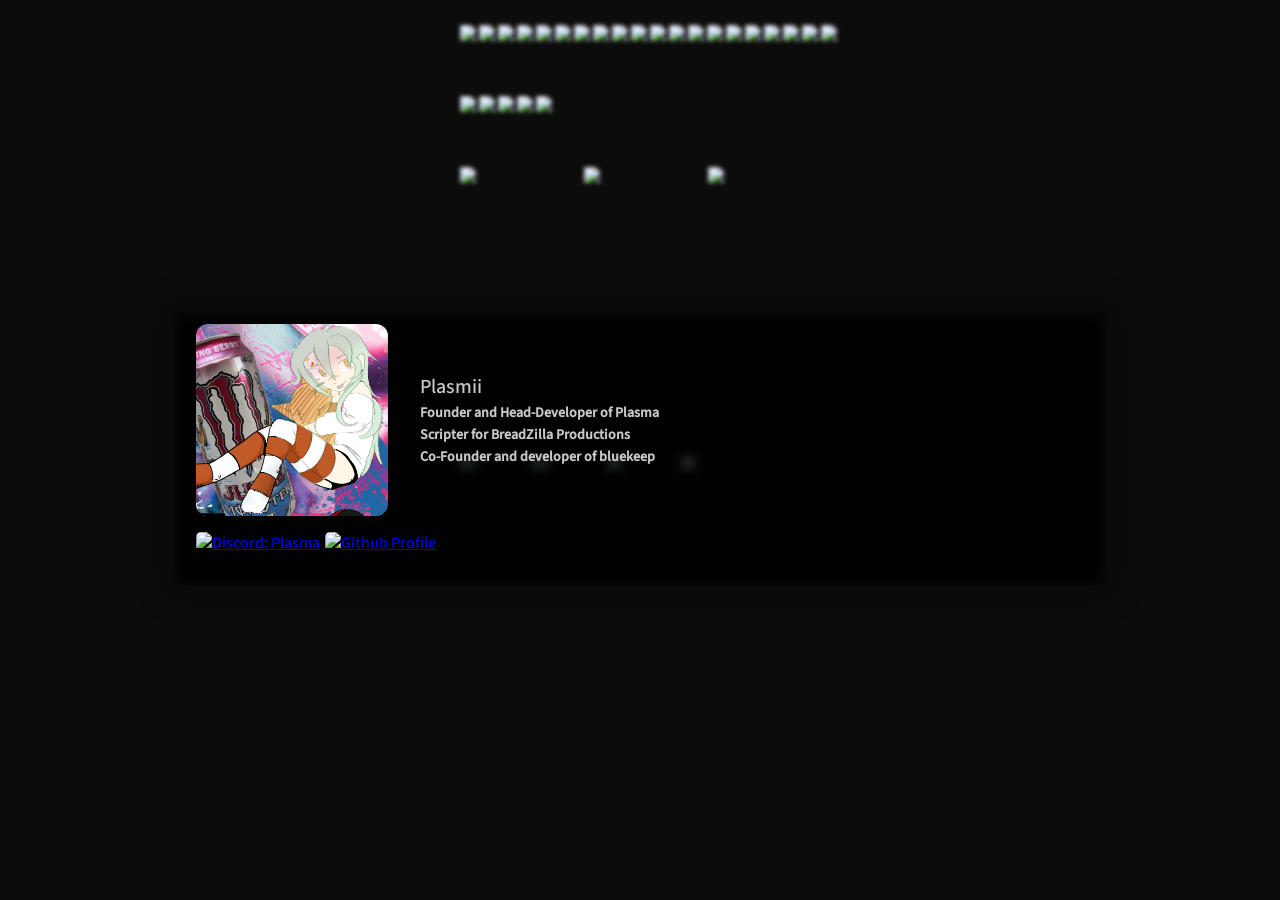
==== About/index.html @ 6d702d3c "Add files via upload" ====
<!DOCTYPE html>
<html>
    <head>
        <meta charset="UTF-8">
        <meta name="viewport" content="width=device-width, initial-scale=1.0">
        <title></title>
        <meta name="title" property="og:title" content="Plasmii">
        <meta name="Description" property="og:description" content="">
        <meta name="Keywords" content="https://github.com/jj123llol, jj123llol, roblox, PlasmaAdmin, Plasma, plasmii">
        <link rel="stylesheet" href=".\style.css">
        <link rel="stylesheet" href=".\sourcesans3medium.ttf">
    </head>
    <body>
        <input class="bgimgs" type="checkbox">
        <div class="main">
            <div id="slidescontainer">
                <div id="profile">
                    <div id="infop" class="al2r">
                        <img class="profilepartimg"src="kinda pfp.png" loading="lazy"/>
                        <div class="profileparttxt">
                            <p class="textmargin bigtext"> 
                                <!-- lowkey i think this is supposed to be a header icl-->
                                Plasmii
                            </p>
                            <p class="textmargin"><b>
                                Founder and Head-Developer of Plasma</b>
                            </p>
                            <p class="textmargin">
                                <b>Scripter for BreadZilla Productions</b>
                            </p>
                            <p class="textmargin">
                                <b>Co-Founder and developer of bluekeep</b>
                            </p>
                        </div>
                    </div>
                    <div class="al2r icons">
                        <a href="https://discord.gg/J9NWkuqZBb">
                            <img src="https://cdn.discordapp.com/icons/1241569363157581937/a_009be1e28974399c0cd8b8d16142cd46.webp?quality=lossless&animated=true" title="Discord: Plasma" class="pfpicon" style="height: inherit;">
                        </a>
                        <a href="https://github.com/jj123llol">
                            <img src="https://github.githubassets.com/assets/GitHub-Mark-ea2971cee799.png?quality=lossless" title="Github Profile" class="pfpicon" style="height: inherit;">
                        </a>
                    </div>
                </div>
            </div>
        </div>
        <div class="bgimgs" id="bgimagessrcoll">
            <div>
                <img class="imgs4bg" src=".\bg\14.png">
                <img class="imgs4bg" src=".\bg\19.png">
                <img class="imgs4bg" src=".\bg\18.png">
                <img class="imgs4bg" src=".\bg\8.png">
                <img class="imgs4bg" src=".\bg\21.png">
                <img class="imgs4bg" src=".\bg\26.png">
                <img class="imgs4bg" src=".\bg\27.png">
                <img class="imgs4bg" src=".\bg\3.jpg">
                <img class="imgs4bg" src=".\bg\28.png">
                <img class="imgs4bg" src=".\bg\29.png">
                <img class="imgs4bg" src=".\bg\30.png">
                <img class="imgs4bg" src=".\bg\22.png">
                <img class="imgs4bg" src=".\bg\32.png">
                <img class="imgs4bg" src=".\bg\34.png">
                <img class="imgs4bg" src=".\bg\35.png">
                <img class="imgs4bg" src=".\bg\31.png">
                <img class="imgs4bg" src=".\bg\37.png">
                <img class="imgs4bg" src=".\bg\36.png">
                <img class="imgs4bg" src=".\bg\23.png">
                <img class="imgs4bg" src=".\bg\25.png">
            </div>
            <div>
                <img class="imgs4bg" src=".\bg\9.png">
                <img class="imgs4bg" src=".\bg\10.png">
                <img class="imgs4bg" src=".\bg\13.png">
                <img class="imgs4bg" src=".\bg\11.png">
                <img class="imgs4bg" src=".\bg\12.png">
            </div>
            <div class="imgs4bgdivmax1">
                <img class="imgs4bg" src=".\bg\24.png">
                <img class="imgs4bg" src=".\bg\16.png">
                <img class="imgs4bg" src=".\bg\33.png">
            </div>
            <div class="imgs4bgdivmax">
                <img class="imgs4bg" src=".\bg\38.png">
                <img class="imgs4bg" src=".\bg\39.png">
                <img class="imgs4bg" src=".\bg\17.png">
                <img class="imgs4bg" src=".\bg\15.png">
            </div><!--
            <div class="imgs4bgdivmax">
                <img class="imgs4bg" src=".\bg\1.jpg">
                <img class="imgs4bg" src=".\bg\2.jpg">
                <img class="imgs4bg" src=".\bg\7.jpg">
                <img class="imgs4bg" src=".\bg\5.jpg">
                <img class="imgs4bg" src=".\bg\6.jpg">
            </div>-->
            <!-- removed lazy loading cause it needs all images to have the right scroll height-->
        </div>
        <script src="index.js"></script>
    </body>
</html>
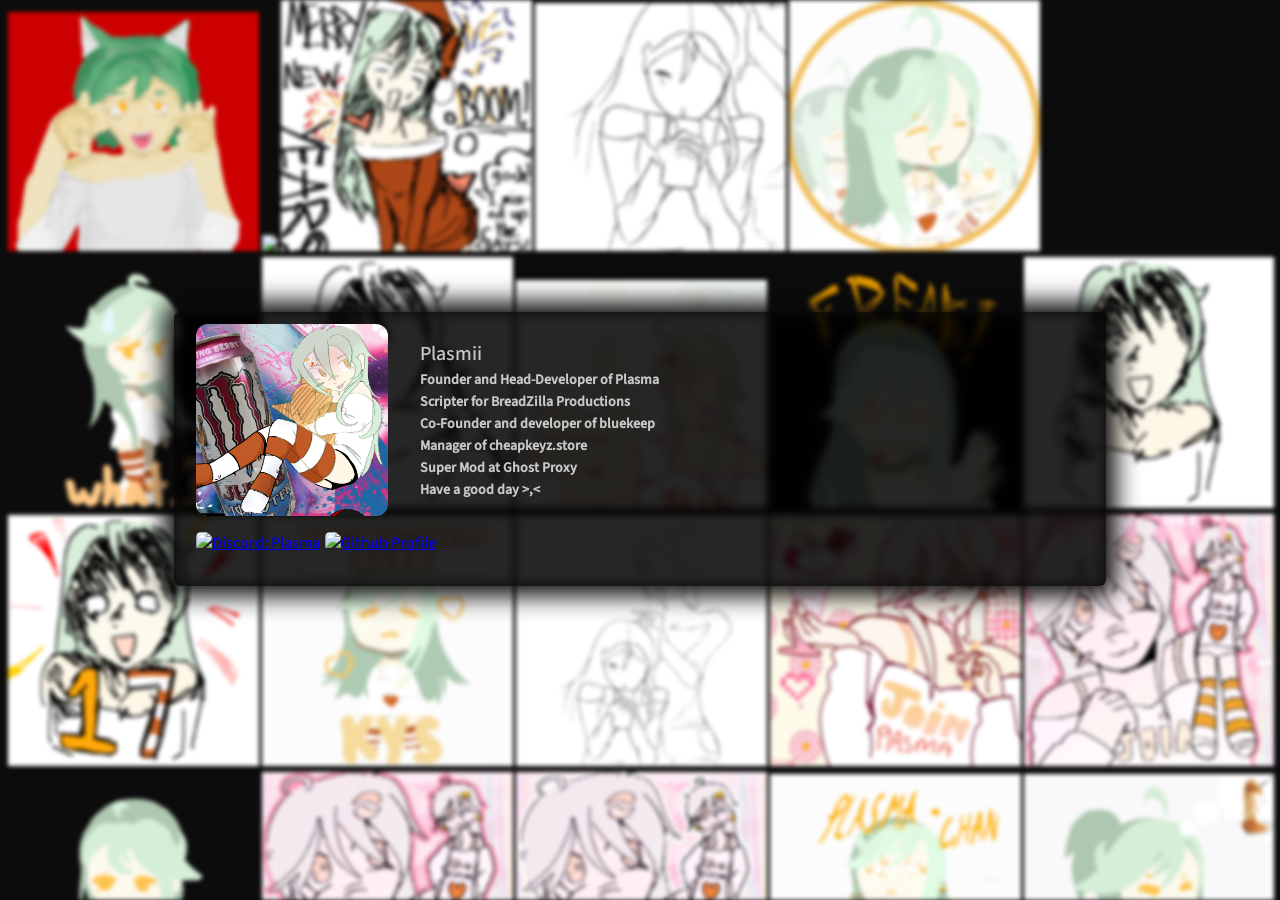
==== commit b4ecef69: "Modify profile section in About page Updated profile information and added new roles." ====
--- a/About/index.html
+++ b/About/index.html
@@ -30,6 +30,15 @@
                             </p>
                             <p class="textmargin">
                                 <b>Co-Founder and developer of bluekeep</b>
+                            </p>
+                            <p class="textmargin">
+                                <b>Manager of cheapkeyz.store</b>
+                            </p>
+                            <p class="textmargin">
+                                <b>Super Mod at Ghost Proxy</b>
+                            </p>
+                            <p class="textmargin">
+                                <b>Have a good day >,<</b>
                             </p>
                         </div>
                     </div>
